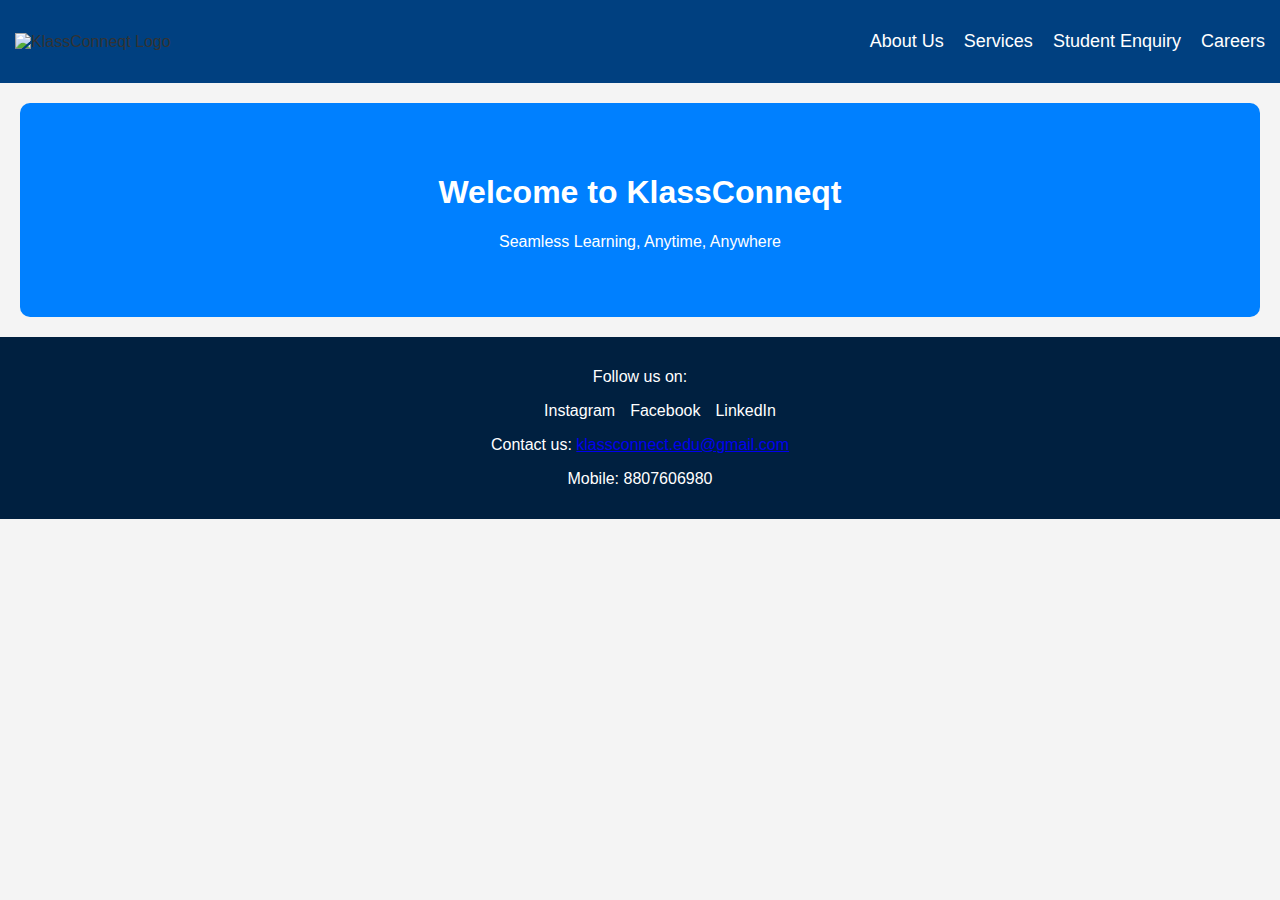
==== index.html @ 571245a5 "Update index.html" ====
<!DOCTYPE html>
<html lang="en">
<head>
    <meta charset="UTF-8">
    <meta name="viewport" content="width=device-width, initial-scale=1.0">
    <title>KlassConneqt</title>
    <link rel="stylesheet" href="styles.css">

    <!-- Favicon Links -->
    <link rel="apple-touch-icon" sizes="180x180" href="apple-touch-icon.png">
    <link rel="icon" type="image/png" sizes="32x32" href="favicon-32x32.png">
    <link rel="icon" type="image/png" sizes="16x16" href="favicon-16x16.png">
    <link rel="manifest" href="site.webmanifest">
    <link rel="shortcut icon" href="favicon.ico" type="image/x-icon">

    <style>
        body {
            font-family: Arial, sans-serif;
            background-color: #f4f4f4;
            color: #333;
            margin: 0;
            padding: 0;
        }
        header {
            background-color: #004080;
            padding: 15px;
            display: flex;
            align-items: center;
            justify-content: space-between;
        }
        .logo img {
            height: 50px;
        }
        nav ul {
            list-style: none;
            display: flex;
            gap: 20px;
        }
        nav ul li {
            display: inline;
        }
        nav ul li a {
            color: white;
            text-decoration: none;
            font-size: 18px;
        }
        main {
            padding: 20px;
            text-align: center;
        }
        .hero {
            background-color: #0080ff;
            padding: 50px;
            color: white;
            border-radius: 10px;
        }
        footer {
            background-color: #002040;
            color: white;
            padding: 15px;
            text-align: center;
        }
        .social-links {
            list-style: none;
            display: flex;
            justify-content: center;
            gap: 15px;
        }
        .social-links li a {
            color: white;
            text-decoration: none;
            font-size: 16px;
        }
    </style>
</head>
<body>
    <header>
        <div class="logo">
            <img src="https://i.postimg.cc/HcNDmSRk/logo.png" alt="KlassConneqt Logo">
        </div>
        <nav>
            <ul>
                <li><a href="about.html">About Us</a></li>
                <li><a href="services.html">Services</a></li>
                <li><a href="student-enquiry.html">Student Enquiry</a></li>
                <li><a href="careers.html">Careers</a></li>
            </ul>
        </nav>
    </header>
    
    <main>
        <section class="hero">
            <h1>Welcome to KlassConneqt</h1>
            <p>Seamless Learning, Anytime, Anywhere</p>
        </section>
    </main>
    
    <footer>
        <p>Follow us on:</p>
        <ul class="social-links">
            <li><a href="https://www.instagram.com/klass_conneqt?igsh=MXV2dG5vZTRvMWV2Zw==" target="_blank">Instagram</a></li>
            <li><a href="https://www.facebook.com/people/Klass-Connect/61572977012406/?rdid=ezVH7xCETWZ4RnOh&share_url=https%3A%2F%2Fwww.facebook.com%2Fshare%2F14weiQYgik%2F" target="_blank">Facebook</a></li>
            <li><a href="https://www.linkedin.com/company/klass-connect/about/?viewAsMember=true" target="_blank">LinkedIn</a></li>
        </ul>
        <p>Contact us: <a href="mailto:klassconnect.edu@gmail.com">klassconnect.edu@gmail.com</a></p>
        <p>Mobile: 8807606980</p>
    </footer>
</body>
</html>
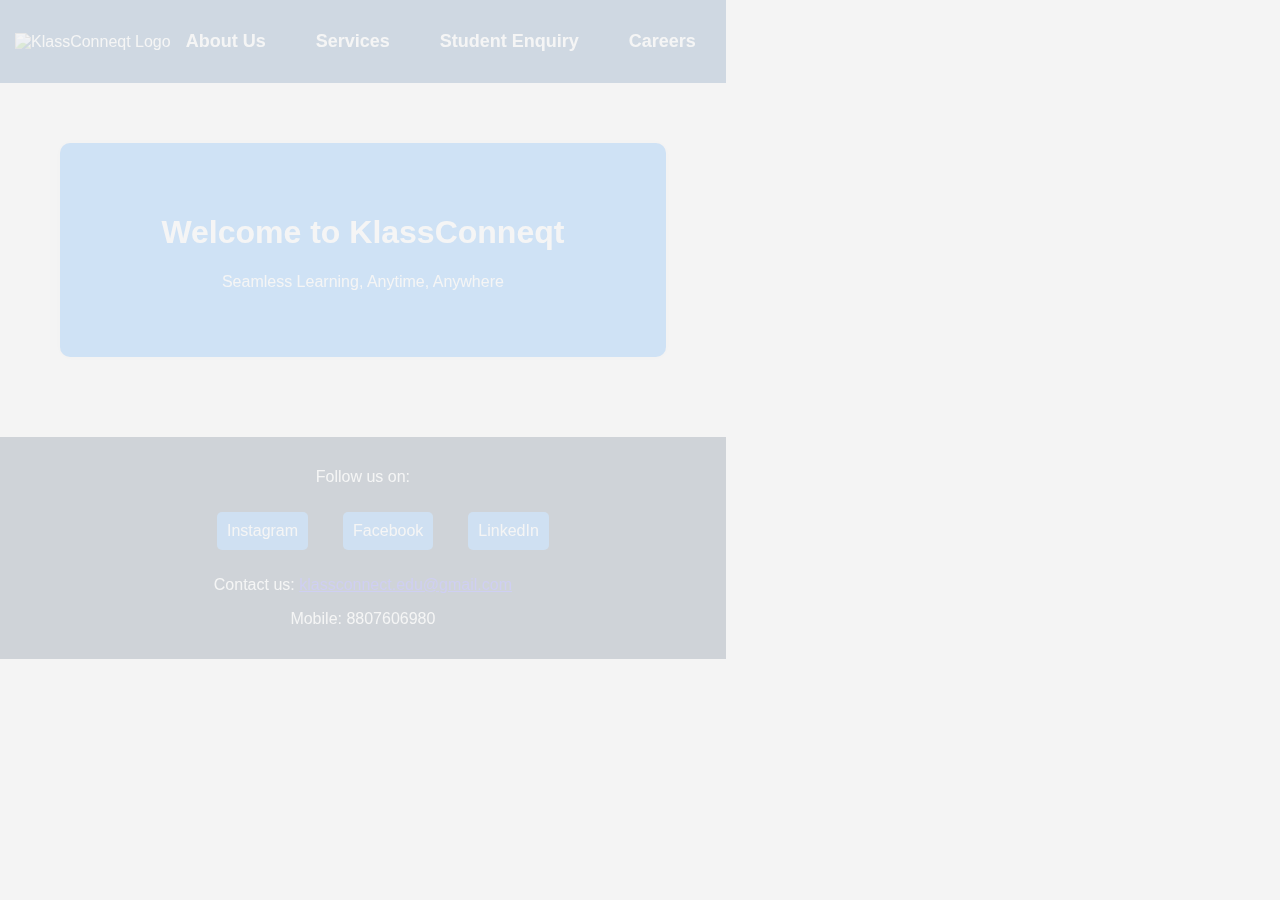
==== commit 8de297d9: "Update index.html" ====
--- a/index.html
+++ b/index.html
@@ -4,7 +4,7 @@
     <meta charset="UTF-8">
     <meta name="viewport" content="width=device-width, initial-scale=1.0">
     <title>KlassConneqt</title>
-    <link rel="stylesheet" href="styles.css">
+    <link rel="stylesheet" href="style.css">
 
     <!-- Favicon Links -->
     <link rel="apple-touch-icon" sizes="180x180" href="apple-touch-icon.png">
--- a/style.css
+++ b/style.css
@@ -0,0 +1,75 @@
+/* General Page Styling */
+body {
+    font-family: Arial, sans-serif;
+    margin: 0;
+    padding: 0;
+    background-color: #f4f4f4;
+    text-align: center;
+    background-image: url('klassconneqt-watermark.png'); /* Watermark */
+    background-repeat: no-repeat;
+    background-size: contain;
+    background-position: center;
+    opacity: 0.15; /* Adjust transparency */
+    position: fixed;
+    z-index: -1;
+}
+
+/* Header */
+header {
+    background-color: #0073e6;
+    color: white;
+    padding: 20px;
+}
+
+header h1 {
+    margin: 0;
+    font-size: 2em;
+}
+
+nav ul {
+    list-style: none;
+    padding: 0;
+}
+
+nav ul li {
+    display: inline;
+    margin: 0 15px;
+}
+
+nav ul li a {
+    color: white;
+    text-decoration: none;
+    font-weight: bold;
+}
+
+/* Sections */
+section {
+    margin: 40px;
+    padding: 20px;
+    background: white;
+    box-shadow: 0px 0px 10px rgba(0, 0, 0, 0.1);
+    border-radius: 10px;
+}
+
+/* Contact Section */
+.social-links a, .forms a {
+    display: block;
+    margin: 10px;
+    padding: 10px;
+    background: #0073e6;
+    color: white;
+    text-decoration: none;
+    border-radius: 5px;
+}
+
+.social-links a:hover, .forms a:hover {
+    background: #005bb5;
+}
+
+/* Footer */
+footer {
+    background-color: #333;
+    color: white;
+    padding: 15px;
+    margin-top: 20px;
+}
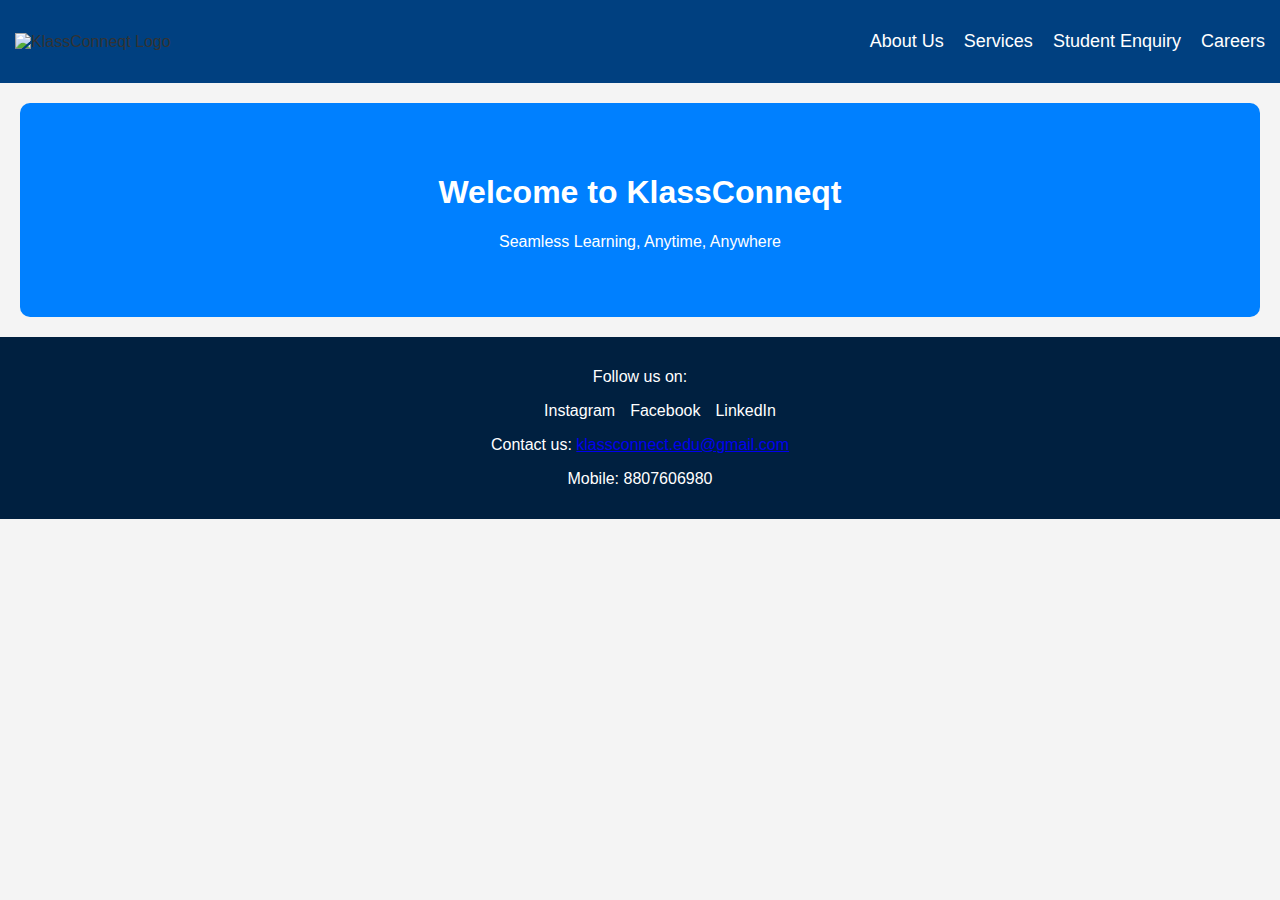
==== commit 5365d47f: "Update index.html" ====
--- a/index.html
+++ b/index.html
@@ -4,7 +4,7 @@
     <meta charset="UTF-8">
     <meta name="viewport" content="width=device-width, initial-scale=1.0">
     <title>KlassConneqt</title>
-    <link rel="stylesheet" href="style.css">
+    <link rel="stylesheet" href="styles.css">
 
     <!-- Favicon Links -->
     <link rel="apple-touch-icon" sizes="180x180" href="apple-touch-icon.png">
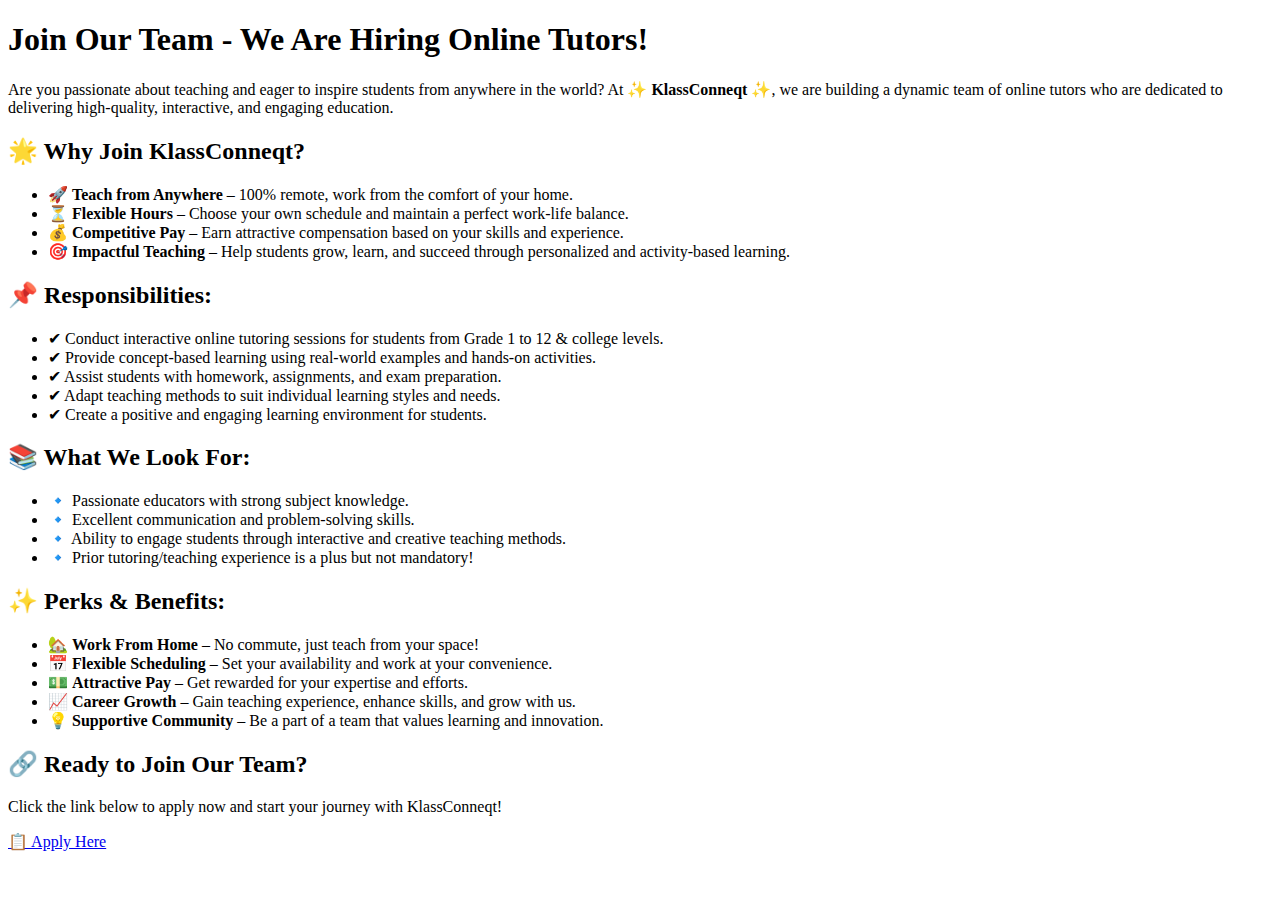
==== commit d631f4bd: "Update index.html" ====
--- a/index.html
+++ b/index.html
@@ -3,107 +3,57 @@
 <head>
     <meta charset="UTF-8">
     <meta name="viewport" content="width=device-width, initial-scale=1.0">
-    <title>KlassConneqt</title>
+    <title>Careers - KlassConneqt</title>
     <link rel="stylesheet" href="styles.css">
-
-    <!-- Favicon Links -->
-    <link rel="apple-touch-icon" sizes="180x180" href="apple-touch-icon.png">
-    <link rel="icon" type="image/png" sizes="32x32" href="favicon-32x32.png">
-    <link rel="icon" type="image/png" sizes="16x16" href="favicon-16x16.png">
-    <link rel="manifest" href="site.webmanifest">
-    <link rel="shortcut icon" href="favicon.ico" type="image/x-icon">
-
-    <style>
-        body {
-            font-family: Arial, sans-serif;
-            background-color: #f4f4f4;
-            color: #333;
-            margin: 0;
-            padding: 0;
-        }
-        header {
-            background-color: #004080;
-            padding: 15px;
-            display: flex;
-            align-items: center;
-            justify-content: space-between;
-        }
-        .logo img {
-            height: 50px;
-        }
-        nav ul {
-            list-style: none;
-            display: flex;
-            gap: 20px;
-        }
-        nav ul li {
-            display: inline;
-        }
-        nav ul li a {
-            color: white;
-            text-decoration: none;
-            font-size: 18px;
-        }
-        main {
-            padding: 20px;
-            text-align: center;
-        }
-        .hero {
-            background-color: #0080ff;
-            padding: 50px;
-            color: white;
-            border-radius: 10px;
-        }
-        footer {
-            background-color: #002040;
-            color: white;
-            padding: 15px;
-            text-align: center;
-        }
-        .social-links {
-            list-style: none;
-            display: flex;
-            justify-content: center;
-            gap: 15px;
-        }
-        .social-links li a {
-            color: white;
-            text-decoration: none;
-            font-size: 16px;
-        }
-    </style>
 </head>
 <body>
+
     <header>
-        <div class="logo">
-            <img src="https://i.postimg.cc/HcNDmSRk/logo.png" alt="KlassConneqt Logo">
-        </div>
-        <nav>
-            <ul>
-                <li><a href="about.html">About Us</a></li>
-                <li><a href="services.html">Services</a></li>
-                <li><a href="student-enquiry.html">Student Enquiry</a></li>
-                <li><a href="careers.html">Careers</a></li>
-            </ul>
-        </nav>
+        <h1>Join Our Team - We Are Hiring Online Tutors!</h1>
     </header>
-    
-    <main>
-        <section class="hero">
-            <h1>Welcome to KlassConneqt</h1>
-            <p>Seamless Learning, Anytime, Anywhere</p>
-        </section>
-    </main>
-    
-    <footer>
-        <p>Follow us on:</p>
-        <ul class="social-links">
-            <li><a href="https://www.instagram.com/klass_conneqt?igsh=MXV2dG5vZTRvMWV2Zw==" target="_blank">Instagram</a></li>
-            <li><a href="https://www.facebook.com/people/Klass-Connect/61572977012406/?rdid=ezVH7xCETWZ4RnOh&share_url=https%3A%2F%2Fwww.facebook.com%2Fshare%2F14weiQYgik%2F" target="_blank">Facebook</a></li>
-            <li><a href="https://www.linkedin.com/company/klass-connect/about/?viewAsMember=true" target="_blank">LinkedIn</a></li>
+
+    <section class="career-content">
+        <p>Are you passionate about teaching and eager to inspire students from anywhere in the world? At <strong>✨ KlassConneqt ✨</strong>, we are building a dynamic team of online tutors who are dedicated to delivering high-quality, interactive, and engaging education.</p>
+
+        <h2>🌟 Why Join KlassConneqt?</h2>
+        <ul>
+            <li>🚀 <strong>Teach from Anywhere</strong> – 100% remote, work from the comfort of your home.</li>
+            <li>⏳ <strong>Flexible Hours</strong> – Choose your own schedule and maintain a perfect work-life balance.</li>
+            <li>💰 <strong>Competitive Pay</strong> – Earn attractive compensation based on your skills and experience.</li>
+            <li>🎯 <strong>Impactful Teaching</strong> – Help students grow, learn, and succeed through personalized and activity-based learning.</li>
         </ul>
-        <p>Contact us: <a href="mailto:klassconnect.edu@gmail.com">klassconnect.edu@gmail.com</a></p>
-        <p>Mobile: 8807606980</p>
-    </footer>
+
+        <h2>📌 Responsibilities:</h2>
+        <ul>
+            <li>✔ Conduct interactive online tutoring sessions for students from Grade 1 to 12 & college levels.</li>
+            <li>✔ Provide concept-based learning using real-world examples and hands-on activities.</li>
+            <li>✔ Assist students with homework, assignments, and exam preparation.</li>
+            <li>✔ Adapt teaching methods to suit individual learning styles and needs.</li>
+            <li>✔ Create a positive and engaging learning environment for students.</li>
+        </ul>
+
+        <h2>📚 What We Look For:</h2>
+        <ul>
+            <li>🔹 Passionate educators with strong subject knowledge.</li>
+            <li>🔹 Excellent communication and problem-solving skills.</li>
+            <li>🔹 Ability to engage students through interactive and creative teaching methods.</li>
+            <li>🔹 Prior tutoring/teaching experience is a plus but not mandatory!</li>
+        </ul>
+
+        <h2>✨ Perks & Benefits:</h2>
+        <ul>
+            <li>🏡 <strong>Work From Home</strong> – No commute, just teach from your space!</li>
+            <li>📅 <strong>Flexible Scheduling</strong> – Set your availability and work at your convenience.</li>
+            <li>💵 <strong>Attractive Pay</strong> – Get rewarded for your expertise and efforts.</li>
+            <li>📈 <strong>Career Growth</strong> – Gain teaching experience, enhance skills, and grow with us.</li>
+            <li>💡 <strong>Supportive Community</strong> – Be a part of a team that values learning and innovation.</li>
+        </ul>
+
+        <h2>🔗 Ready to Join Our Team?</h2>
+        <p>Click the link below to apply now and start your journey with KlassConneqt!</p>
+
+        <a href="https://docs.google.com/forms/d/13eZxeh3IFAjotxJhGgurn4PWvnpmjfbnojrJdFzIPyc/viewform?edit_requested=true" target="_blank" class="apply-btn">📋 Apply Here</a>
+    </section>
+
 </body>
 </html>
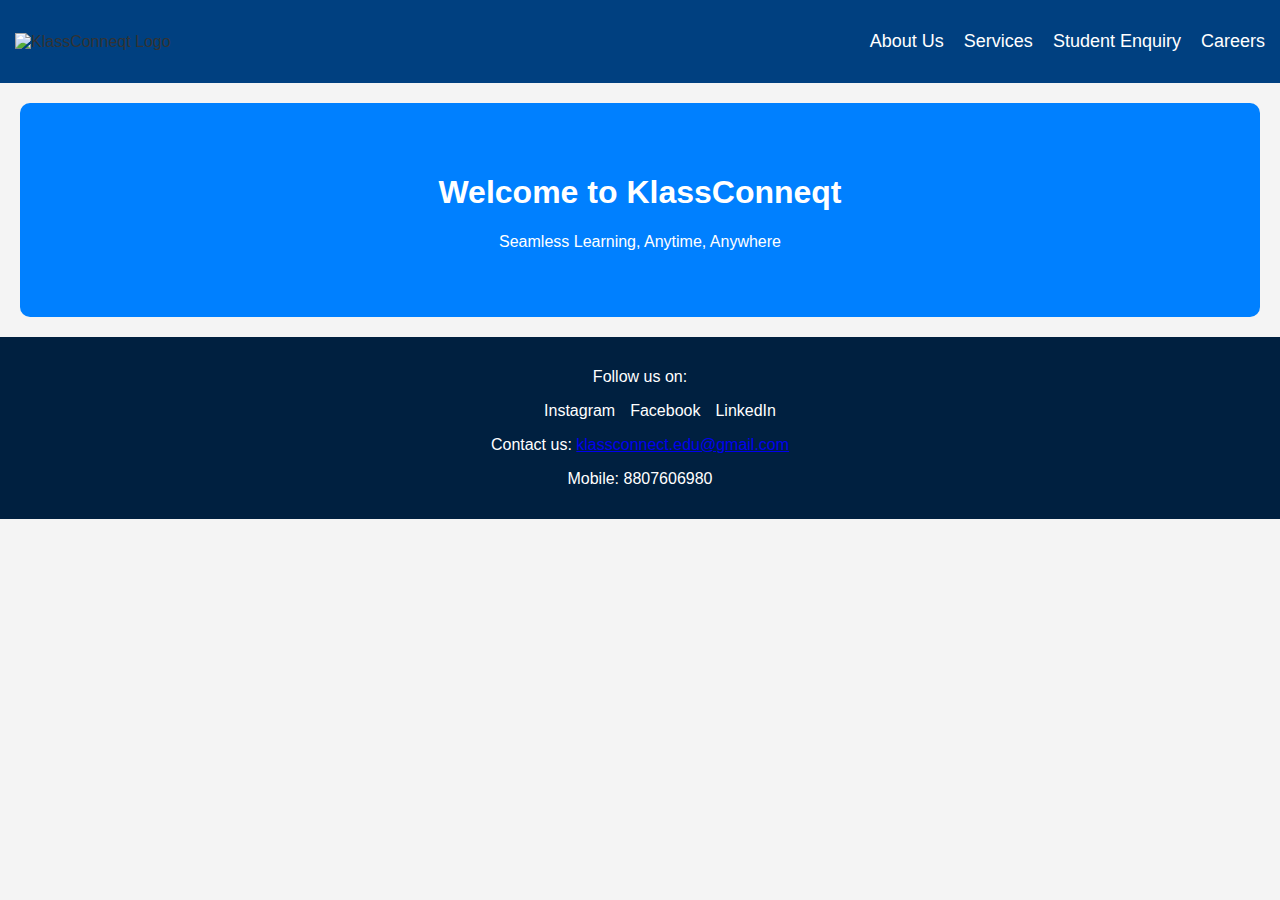
==== commit 59176d28: "Update index.html" ====
--- a/index.html
+++ b/index.html
@@ -1,59 +1,110 @@
+
 <!DOCTYPE html>
 <html lang="en">
 <head>
     <meta charset="UTF-8">
     <meta name="viewport" content="width=device-width, initial-scale=1.0">
-    <title>Careers - KlassConneqt</title>
+    <title>KlassConneqt</title>
     <link rel="stylesheet" href="styles.css">
+
+    <!-- Favicon Links -->
+    <link rel="apple-touch-icon" sizes="180x180" href="apple-touch-icon.png">
+    <link rel="icon" type="image/png" sizes="32x32" href="favicon-32x32.png">
+    <link rel="icon" type="image/png" sizes="16x16" href="favicon-16x16.png">
+    <link rel="manifest" href="site.webmanifest">
+    <link rel="shortcut icon" href="favicon.ico" type="image/x-icon">
+
+    <style>
+        body {
+            font-family: Arial, sans-serif;
+            background-color: #f4f4f4;
+            color: #333;
+            margin: 0;
+            padding: 0;
+        }
+        header {
+            background-color: #004080;
+            padding: 15px;
+            display: flex;
+            align-items: center;
+            justify-content: space-between;
+        }
+        .logo img {
+            height: 50px;
+        }
+        nav ul {
+            list-style: none;
+            display: flex;
+            gap: 20px;
+        }
+        nav ul li {
+            display: inline;
+        }
+        nav ul li a {
+            color: white;
+            text-decoration: none;
+            font-size: 18px;
+        }
+        main {
+            padding: 20px;
+            text-align: center;
+        }
+        .hero {
+            background-color: #0080ff;
+            padding: 50px;
+            color: white;
+            border-radius: 10px;
+        }
+        footer {
+            background-color: #002040;
+            color: white;
+            padding: 15px;
+            text-align: center;
+        }
+        .social-links {
+            list-style: none;
+            display: flex;
+            justify-content: center;
+            gap: 15px;
+        }
+        .social-links li a {
+            color: white;
+            text-decoration: none;
+            font-size: 16px;
+        }
+    </style>
 </head>
 <body>
-
     <header>
-        <h1>Join Our Team - We Are Hiring Online Tutors!</h1>
+        <div class="logo">
+            <img src="https://i.postimg.cc/HcNDmSRk/logo.png" alt="KlassConneqt Logo">
+        </div>
+        <nav>
+            <ul>
+                <li><a href="about.html">About Us</a></li>
+                <li><a href="services.html">Services</a></li>
+                <li><a href="student-enquiry.html">Student Enquiry</a></li>
+                <li><a href="careers.html">Careers</a></li>
+            </ul>
+        </nav>
     </header>
-
-    <section class="career-content">
-        <p>Are you passionate about teaching and eager to inspire students from anywhere in the world? At <strong>✨ KlassConneqt ✨</strong>, we are building a dynamic team of online tutors who are dedicated to delivering high-quality, interactive, and engaging education.</p>
-
-        <h2>🌟 Why Join KlassConneqt?</h2>
-        <ul>
-            <li>🚀 <strong>Teach from Anywhere</strong> – 100% remote, work from the comfort of your home.</li>
-            <li>⏳ <strong>Flexible Hours</strong> – Choose your own schedule and maintain a perfect work-life balance.</li>
-            <li>💰 <strong>Competitive Pay</strong> – Earn attractive compensation based on your skills and experience.</li>
-            <li>🎯 <strong>Impactful Teaching</strong> – Help students grow, learn, and succeed through personalized and activity-based learning.</li>
+    
+    <main>
+        <section class="hero">
+            <h1>Welcome to KlassConneqt</h1>
+            <p>Seamless Learning, Anytime, Anywhere</p>
+        </section>
+    </main>
+    
+    <footer>
+        <p>Follow us on:</p>
+        <ul class="social-links">
+            <li><a href="https://www.instagram.com/klass_conneqt?igsh=MXV2dG5vZTRvMWV2Zw==" target="_blank">Instagram</a></li>
+            <li><a href="https://www.facebook.com/people/Klass-Connect/61572977012406/?rdid=ezVH7xCETWZ4RnOh&share_url=https%3A%2F%2Fwww.facebook.com%2Fshare%2F14weiQYgik%2F" target="_blank">Facebook</a></li>
+            <li><a href="https://www.linkedin.com/company/klass-connect/about/?viewAsMember=true" target="_blank">LinkedIn</a></li>
         </ul>
-
-        <h2>📌 Responsibilities:</h2>
-        <ul>
-            <li>✔ Conduct interactive online tutoring sessions for students from Grade 1 to 12 & college levels.</li>
-            <li>✔ Provide concept-based learning using real-world examples and hands-on activities.</li>
-            <li>✔ Assist students with homework, assignments, and exam preparation.</li>
-            <li>✔ Adapt teaching methods to suit individual learning styles and needs.</li>
-            <li>✔ Create a positive and engaging learning environment for students.</li>
-        </ul>
-
-        <h2>📚 What We Look For:</h2>
-        <ul>
-            <li>🔹 Passionate educators with strong subject knowledge.</li>
-            <li>🔹 Excellent communication and problem-solving skills.</li>
-            <li>🔹 Ability to engage students through interactive and creative teaching methods.</li>
-            <li>🔹 Prior tutoring/teaching experience is a plus but not mandatory!</li>
-        </ul>
-
-        <h2>✨ Perks & Benefits:</h2>
-        <ul>
-            <li>🏡 <strong>Work From Home</strong> – No commute, just teach from your space!</li>
-            <li>📅 <strong>Flexible Scheduling</strong> – Set your availability and work at your convenience.</li>
-            <li>💵 <strong>Attractive Pay</strong> – Get rewarded for your expertise and efforts.</li>
-            <li>📈 <strong>Career Growth</strong> – Gain teaching experience, enhance skills, and grow with us.</li>
-            <li>💡 <strong>Supportive Community</strong> – Be a part of a team that values learning and innovation.</li>
-        </ul>
-
-        <h2>🔗 Ready to Join Our Team?</h2>
-        <p>Click the link below to apply now and start your journey with KlassConneqt!</p>
-
-        <a href="https://docs.google.com/forms/d/13eZxeh3IFAjotxJhGgurn4PWvnpmjfbnojrJdFzIPyc/viewform?edit_requested=true" target="_blank" class="apply-btn">📋 Apply Here</a>
-    </section>
-
+        <p>Contact us: <a href="mailto:klassconnect.edu@gmail.com">klassconnect.edu@gmail.com</a></p>
+        <p>Mobile: 8807606980</p>
+    </footer>
 </body>
 </html>
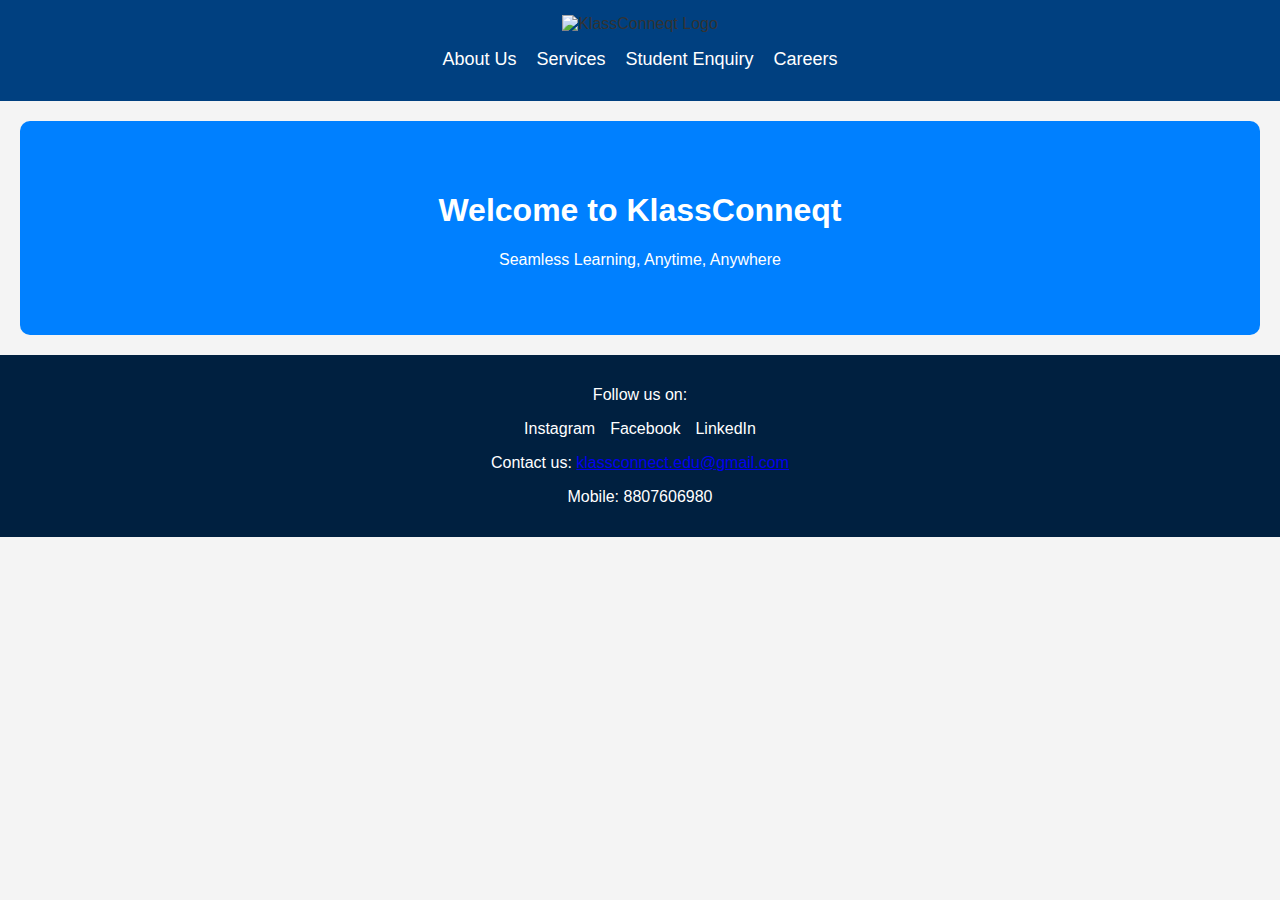
==== commit 3abd7104: "Update index.html" ====
--- a/index.html
+++ b/index.html
@@ -1,4 +1,3 @@
-
 <!DOCTYPE html>
 <html lang="en">
 <head>
@@ -25,17 +24,17 @@
         header {
             background-color: #004080;
             padding: 15px;
-            display: flex;
-            align-items: center;
-            justify-content: space-between;
+            text-align: center;
         }
         .logo img {
-            height: 50px;
+            height: 60px;
         }
         nav ul {
             list-style: none;
             display: flex;
+            justify-content: center;
             gap: 20px;
+            padding: 0;
         }
         nav ul li {
             display: inline;
@@ -66,6 +65,10 @@
             display: flex;
             justify-content: center;
             gap: 15px;
+            padding: 0;
+        }
+        .social-links li {
+            display: inline;
         }
         .social-links li a {
             color: white;
